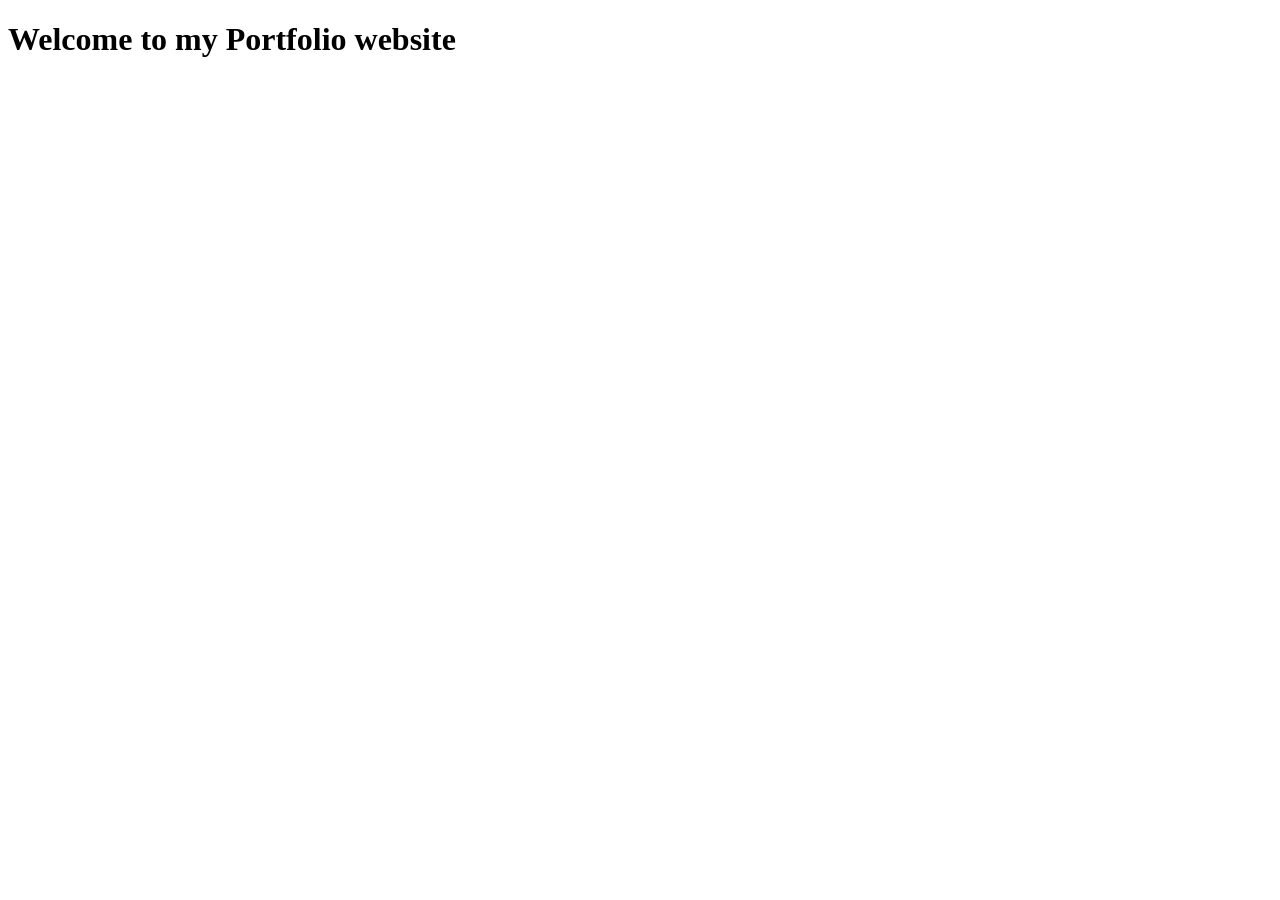
==== index.html @ 14933a55 "first commit" ====
<!DOCTYPE html>
<html lang="en">
<head>
    <meta charset="UTF-8">
    <meta name="viewport" content="width=device-width, initial-scale=1.0">
    <title>Prof Lee Portfolio</title>
</head>
<body>
    <h1>Welcome to my Portfolio website</h1>
</body>
</html>
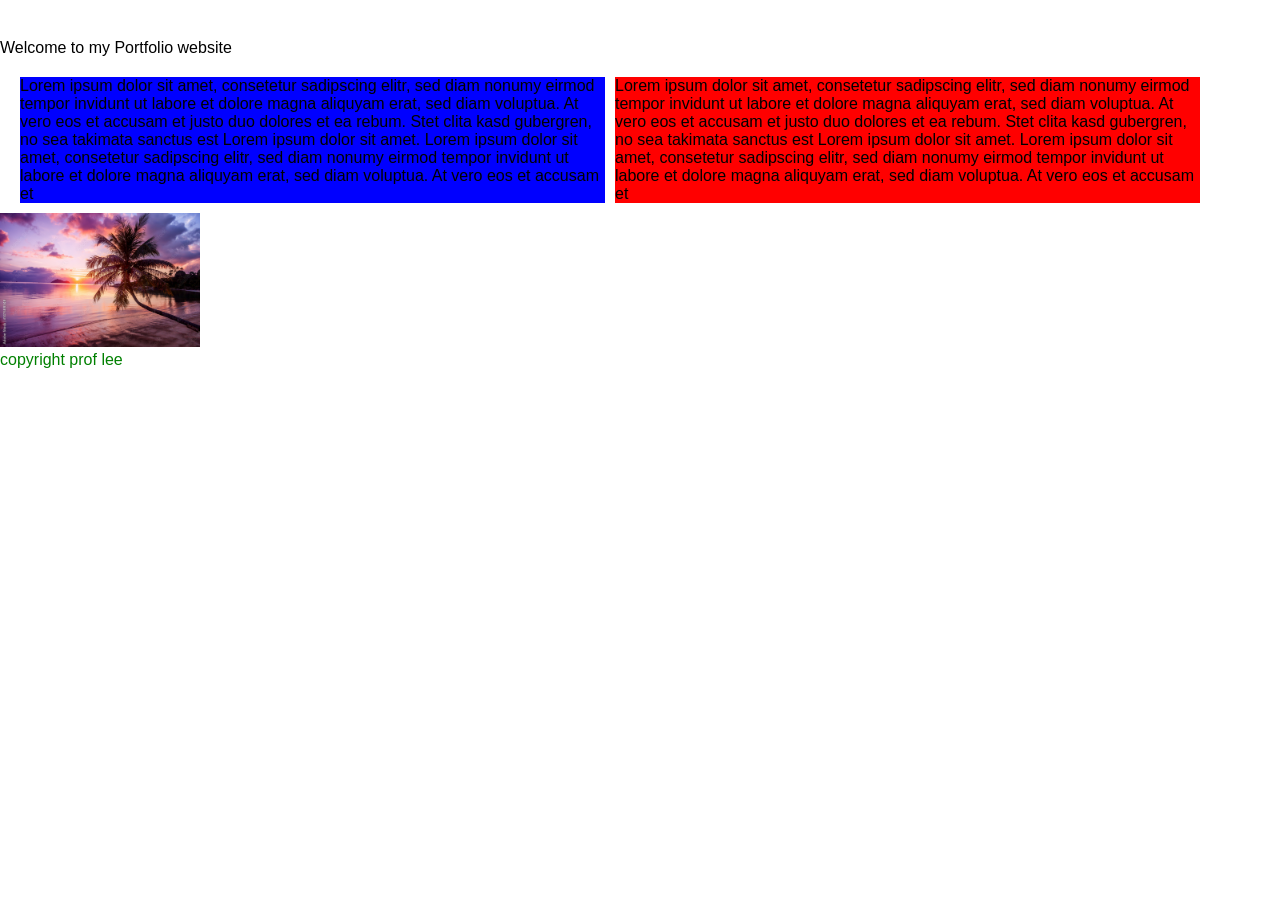
==== commit b3aaecc1: "basic style" ====
--- a/index.html
+++ b/index.html
@@ -4,8 +4,18 @@
     <meta charset="UTF-8">
     <meta name="viewport" content="width=device-width, initial-scale=1.0">
     <title>Prof Lee Portfolio</title>
+    <link rel="stylesheet" href="assets/css/style.css">
+    <script src="assets/js/js.js"></script>
 </head>
-<body>
-    <h1>Welcome to my Portfolio website</h1>
+<img>
+    <h1 class=""></h1>Welcome to my Portfolio website</h1>
+    <div class="sideBySide pad20fromLeft">
+        <div class="bgBlue myMargin">Lorem ipsum dolor sit amet, consetetur sadipscing elitr, sed diam nonumy eirmod tempor invidunt ut labore et dolore magna aliquyam erat, sed diam voluptua. At vero eos et accusam et justo duo dolores et ea rebum. Stet clita kasd gubergren, no sea takimata sanctus est Lorem ipsum dolor sit amet. Lorem ipsum dolor sit amet, consetetur sadipscing elitr, sed diam nonumy eirmod tempor invidunt ut labore et dolore magna aliquyam erat, sed diam voluptua. At vero eos et accusam et</div>
+        <div class="bgRed">Lorem ipsum dolor sit amet, consetetur sadipscing elitr, sed diam nonumy eirmod tempor invidunt ut labore et dolore magna aliquyam erat, sed diam voluptua. At vero eos et accusam et justo duo dolores et ea rebum. Stet clita kasd gubergren, no sea takimata sanctus est Lorem ipsum dolor sit amet. Lorem ipsum dolor sit amet, consetetur sadipscing elitr, sed diam nonumy eirmod tempor invidunt ut labore et dolore magna aliquyam erat, sed diam voluptua. At vero eos et accusam et</div>
+    </div>
+    <img src="assets/img/sunset.jpg" alt="" width="200">
+    <footer class="textGreen">
+        copyright prof lee
+    </footer>
 </body>
 </html>
--- a/assets/css/style.css
+++ b/assets/css/style.css
@@ -0,0 +1,55 @@
+body{
+    background-image: url("http://127.0.0.1:5500/assets/img/sunset.jpg");
+    font-family: Arial, Helvetica, sans-serif;
+    margin: 0px;
+}
+
+h1{
+    text-align: right;
+}
+
+.textGreen{
+    color: green;
+}
+
+.bigText{
+    font-size: xx-large;
+}
+
+.bgRed{
+    background-color: red;
+}
+.bgBlue{
+    background-color: blue;
+}
+
+.myPad{
+    padding: 20px;
+}
+
+.pad20fromLeft{
+
+    /*padding-left: 20px;
+    padding-top: 50px;
+    padding-right: 80px;
+    padding-bottom: 10px;*/
+    /*       top  right bottom left*/
+    padding: 20px 80px  10px 20px;
+}
+
+.myMargin{
+    margin-right: 10px;
+
+}
+.myZtop{
+    z-index: -1;
+}
+
+.myZdown{
+    z-index: 200;
+}
+
+.sideBySide{
+    display: flex;
+    
+}
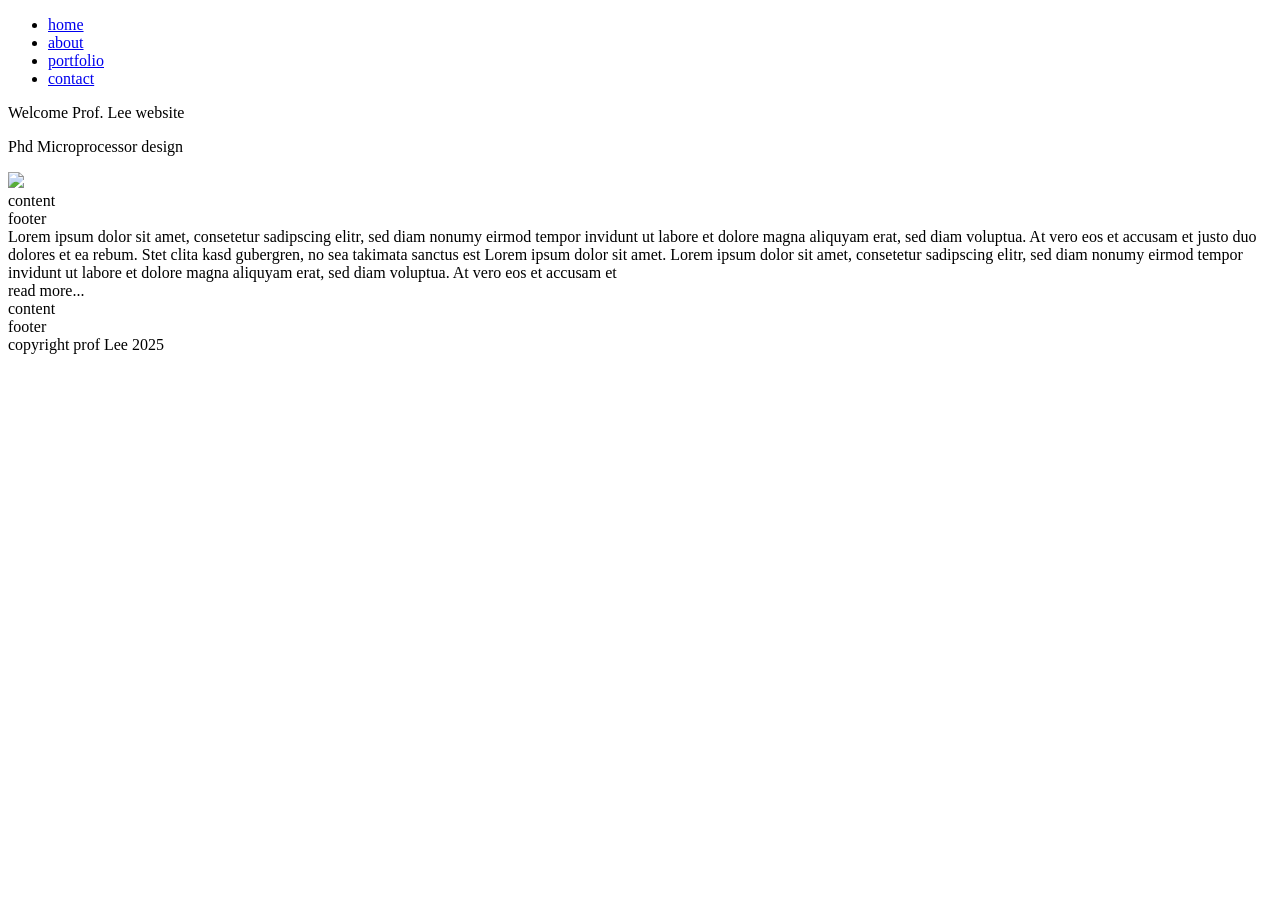
==== commit c6f1ba73: "finish ui design" ====
--- a/index.html
+++ b/index.html
@@ -1,21 +1,74 @@
 <!DOCTYPE html>
 <html lang="en">
 <head>
-    <meta charset="UTF-8">
-    <meta name="viewport" content="width=device-width, initial-scale=1.0">
-    <title>Prof Lee Portfolio</title>
-    <link rel="stylesheet" href="assets/css/style.css">
-    <script src="assets/js/js.js"></script>
+  <meta charset="UTF-8">
+  <meta name="viewport" content="width=device-width, initial-scale=1.0">
+  <script src="https://cdn.tailwindcss.com"></script>
+  <title>Document</title>
 </head>
-<img>
-    <h1 class=""></h1>Welcome to my Portfolio website</h1>
-    <div class="sideBySide pad20fromLeft">
-        <div class="bgBlue myMargin">Lorem ipsum dolor sit amet, consetetur sadipscing elitr, sed diam nonumy eirmod tempor invidunt ut labore et dolore magna aliquyam erat, sed diam voluptua. At vero eos et accusam et justo duo dolores et ea rebum. Stet clita kasd gubergren, no sea takimata sanctus est Lorem ipsum dolor sit amet. Lorem ipsum dolor sit amet, consetetur sadipscing elitr, sed diam nonumy eirmod tempor invidunt ut labore et dolore magna aliquyam erat, sed diam voluptua. At vero eos et accusam et</div>
-        <div class="bgRed">Lorem ipsum dolor sit amet, consetetur sadipscing elitr, sed diam nonumy eirmod tempor invidunt ut labore et dolore magna aliquyam erat, sed diam voluptua. At vero eos et accusam et justo duo dolores et ea rebum. Stet clita kasd gubergren, no sea takimata sanctus est Lorem ipsum dolor sit amet. Lorem ipsum dolor sit amet, consetetur sadipscing elitr, sed diam nonumy eirmod tempor invidunt ut labore et dolore magna aliquyam erat, sed diam voluptua. At vero eos et accusam et</div>
+<body>
+  <!--navbar-->
+  <section>
+    <nav class="bg-gray-800 text-gray-100 p-4">
+       <ul class="flex space-x-6 hover:[&>li]:underlines">
+         <li><a href="#">home</a></li>
+         <li><a href="#">about</a></li>
+         <li><a href="#">portfolio</a></li>
+         <li><a href="#">contact</a></li>
+       </ul>      
+    </nav>
+  </section>
+ 
+  <!-- section Hero-->
+  <section>
+    <div class="bg-gradient-to-tr from-gray-900 to-gray-700 text-gray-100 min-h-32 shadow-md  flex items-center p-4 space-x-4">
+      <div>
+        <div class="text-2xl">Welcome Prof. Lee website</div>
+        <p class="text-xs"> Phd Microprocessor design</p>  
+      </div>
+      <div>
+        <img class="h-32 w-32 rounded-full" src="http://127.0.0.1:5500/assets/img/sunset.jpg">
+      </div>
     </div>
-    <img src="assets/img/sunset.jpg" alt="" width="200">
-    <footer class="textGreen">
-        copyright prof lee
-    </footer>
+  </section>
+ 
+  <!--section content-->
+  <section>
+    <div class="p-8">
+      <div class="grid grid-cols-3 space-x-4">
+
+       <div class="border border-gray-300 rounded shadow-md">
+           <div class="bg-gray-700 text-gray-100 text-center text-lg font-semibold pt-2 pb-2 round"></div>
+           <div class="p-4 border-b">content</div>
+           <div class="p-4">footer</div>
+       </div>
+
+       <div class="border border-gray-300 rounded shadow-md">
+           <div class="bg-gray-700 text-gray-100 text-center text-lg font-semibold"></div>
+           <div class="p-4 border-b">Lorem ipsum dolor sit amet, consetetur sadipscing elitr, sed diam nonumy eirmod tempor invidunt ut labore et dolore magna aliquyam erat, sed diam voluptua. At vero eos et accusam et justo duo dolores et ea rebum. Stet clita kasd gubergren, no sea takimata sanctus est Lorem ipsum dolor sit amet. Lorem ipsum dolor sit amet, consetetur sadipscing elitr, sed diam nonumy eirmod tempor invidunt ut labore et dolore magna aliquyam erat, sed diam voluptua. At vero eos et accusam et</div>
+           <div class="p-4">read more...</div>
+       </div>
+
+       <div class="border border-gray-300 rounded shadow-md">
+           <div class="bg-gray-700 text-gray-100 text-center text-lg font-semibold"></div>
+           <div class="p-4 border-b">content</div>
+           <div class="p-4">footer</div>
+       </div>
+
+      </div>
+    </div> 
+
+  </section>
+ 
+  <!--section footer-->
+  <section>
+      <footer>
+        <div class="bg-gray-800 ">
+          copyright prof Lee 2025
+        </div>
+      </footer>
+  </section>
 </body>
-</html>+</html>
+ 
+ 
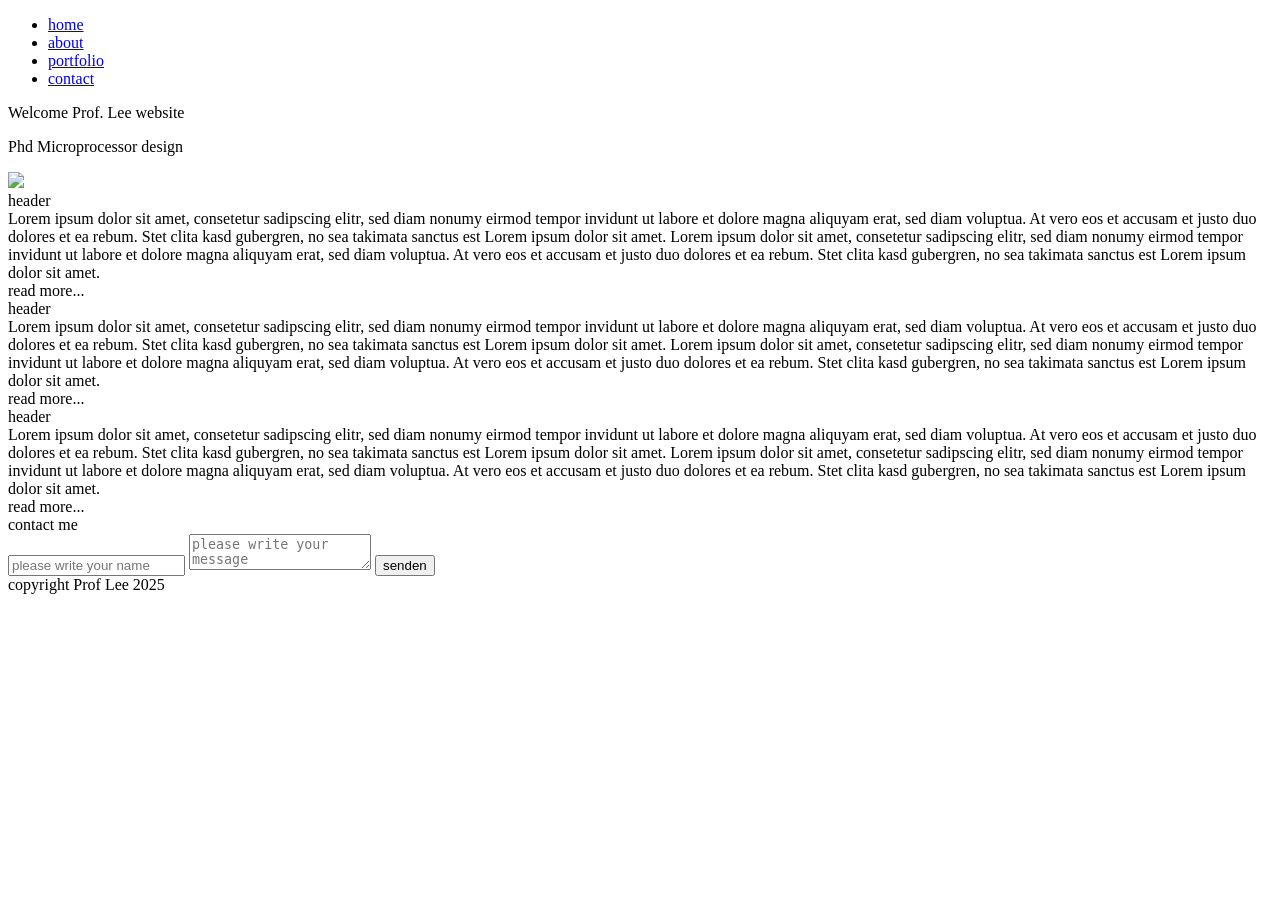
==== commit 58bd5d51: "finish ui design" ====
--- a/index.html
+++ b/index.html
@@ -10,65 +10,69 @@
   <!--navbar-->
   <section>
     <nav class="bg-gray-800 text-gray-100 p-4">
-       <ul class="flex space-x-6 hover:[&>li]:underlines">
-         <li><a href="#">home</a></li>
-         <li><a href="#">about</a></li>
-         <li><a href="#">portfolio</a></li>
-         <li><a href="#">contact</a></li>
-       </ul>      
+        <ul class="flex space-x-6 hover:[&>li]:underline">
+          <li><a href="#">home</a></li>
+          <li><a href="#">about</a></li>
+          <li><a href="#">portfolio</a></li>
+          <li><a href="#">contact</a></li>
+        </ul>
     </nav>
   </section>
- 
+
   <!-- section Hero-->
   <section>
     <div class="bg-gradient-to-tr from-gray-900 to-gray-700 text-gray-100 min-h-32 shadow-md  flex items-center p-4 space-x-4">
       <div>
         <div class="text-2xl">Welcome Prof. Lee website</div>
-        <p class="text-xs"> Phd Microprocessor design</p>  
+        <p class="text-xs"> Phd Microprocessor design</p>   
       </div>
       <div>
-        <img class="h-32 w-32 rounded-full" src="http://127.0.0.1:5500/assets/img/sunset.jpg">
+        <img class="h-32 w-32 rounded-full" src="http://127.0.0.1:5500/assets/img/sunset.webp">
       </div>
     </div>
   </section>
- 
+
   <!--section content-->
   <section>
     <div class="p-8">
-      <div class="grid grid-cols-3 space-x-4">
+      <div class="grid grid-cols-3 gap-4">
 
-       <div class="border border-gray-300 rounded shadow-md">
-           <div class="bg-gray-700 text-gray-100 text-center text-lg font-semibold pt-2 pb-2 round"></div>
-           <div class="p-4 border-b">content</div>
-           <div class="p-4">footer</div>
-       </div>
+          <div class="border border-gray-300 rounded-md shadow-md">
+              <div class="bg-gray-700 text-gray-100 text-center text-lg font-semibold pt-2 pb-2 rounded-tl-md rounded-tr-md shadow-md">header</div>
+              <div class="p-4 border-b " >Lorem ipsum dolor sit amet, consetetur sadipscing elitr, sed diam nonumy eirmod tempor invidunt ut labore et dolore magna aliquyam erat, sed diam voluptua. At vero eos et accusam et justo duo dolores et ea rebum. Stet clita kasd gubergren, no sea takimata sanctus est Lorem ipsum dolor sit amet. Lorem ipsum dolor sit amet, consetetur sadipscing elitr, sed diam nonumy eirmod tempor invidunt ut labore et dolore magna aliquyam erat, sed diam voluptua. At vero eos et accusam et justo duo dolores et ea rebum. Stet clita kasd gubergren, no sea takimata sanctus est Lorem ipsum dolor sit amet.</div>
+              <div class="p-4">read more...</div>
+          </div>
 
-       <div class="border border-gray-300 rounded shadow-md">
-           <div class="bg-gray-700 text-gray-100 text-center text-lg font-semibold"></div>
-           <div class="p-4 border-b">Lorem ipsum dolor sit amet, consetetur sadipscing elitr, sed diam nonumy eirmod tempor invidunt ut labore et dolore magna aliquyam erat, sed diam voluptua. At vero eos et accusam et justo duo dolores et ea rebum. Stet clita kasd gubergren, no sea takimata sanctus est Lorem ipsum dolor sit amet. Lorem ipsum dolor sit amet, consetetur sadipscing elitr, sed diam nonumy eirmod tempor invidunt ut labore et dolore magna aliquyam erat, sed diam voluptua. At vero eos et accusam et</div>
-           <div class="p-4">read more...</div>
-       </div>
+          <div class="border border-gray-300 rounded-md shadow-md">
+              <div class="bg-gray-700 text-gray-100 text-center text-lg font-semibold pt-2 pb-2 rounded-tl-md rounded-tr-md shadow-md">header</div>
+              <div class="p-4 border-b " >Lorem ipsum dolor sit amet, consetetur sadipscing elitr, sed diam nonumy eirmod tempor invidunt ut labore et dolore magna aliquyam erat, sed diam voluptua. At vero eos et accusam et justo duo dolores et ea rebum. Stet clita kasd gubergren, no sea takimata sanctus est Lorem ipsum dolor sit amet. Lorem ipsum dolor sit amet, consetetur sadipscing elitr, sed diam nonumy eirmod tempor invidunt ut labore et dolore magna aliquyam erat, sed diam voluptua. At vero eos et accusam et justo duo dolores et ea rebum. Stet clita kasd gubergren, no sea takimata sanctus est Lorem ipsum dolor sit amet.</div>
+              <div class="p-4">read more...</div>
+          </div>
 
-       <div class="border border-gray-300 rounded shadow-md">
-           <div class="bg-gray-700 text-gray-100 text-center text-lg font-semibold"></div>
-           <div class="p-4 border-b">content</div>
-           <div class="p-4">footer</div>
-       </div>
+          <div class="border border-gray-300 rounded-md shadow-md">
+              <div class="bg-gray-700 text-gray-100 text-center text-lg font-semibold pt-2 pb-2 rounded-tl-md rounded-tr-md shadow-md">header</div>
+              <div class="p-4 border-b " >Lorem ipsum dolor sit amet, consetetur sadipscing elitr, sed diam nonumy eirmod tempor invidunt ut labore et dolore magna aliquyam erat, sed diam voluptua. At vero eos et accusam et justo duo dolores et ea rebum. Stet clita kasd gubergren, no sea takimata sanctus est Lorem ipsum dolor sit amet. Lorem ipsum dolor sit amet, consetetur sadipscing elitr, sed diam nonumy eirmod tempor invidunt ut labore et dolore magna aliquyam erat, sed diam voluptua. At vero eos et accusam et justo duo dolores et ea rebum. Stet clita kasd gubergren, no sea takimata sanctus est Lorem ipsum dolor sit amet.</div>
+              <div class="p-4">read more...</div>
+          </div>
 
       </div>
-    </div> 
+    </div>
+    
+  </section>
 
-  </section>
- 
   <!--section footer-->
   <section>
-      <footer>
-        <div class="bg-gray-800 ">
-          copyright prof Lee 2025
-        </div>
+        <div class="p-8 bg-gray-700">
+      <div class="text-gray-100 text-2xl mb-8">contact me</div>
+      <form class="grid space-y-8" action="/index.html" method="get">
+        <input  name="visitor_name" class="rounded p-2 text-lg w-72" type="text" placeholder="please write your name">
+        <textarea name="visitor_message" class="rounded p-2 text-lg w-72" placeholder="please write your message"></textarea>
+        <button type="submit" class="bg-blue-500 text-gray-100 w-32 rounded p-2 text-lg" >senden</button>
+      </form>
+    </div>
+      <footer class="bg-gray-800 text-gray-100 p-4 h-32">   
+          copyright Prof Lee 2025
       </footer>
   </section>
 </body>
-</html>
- 
- +</html>
